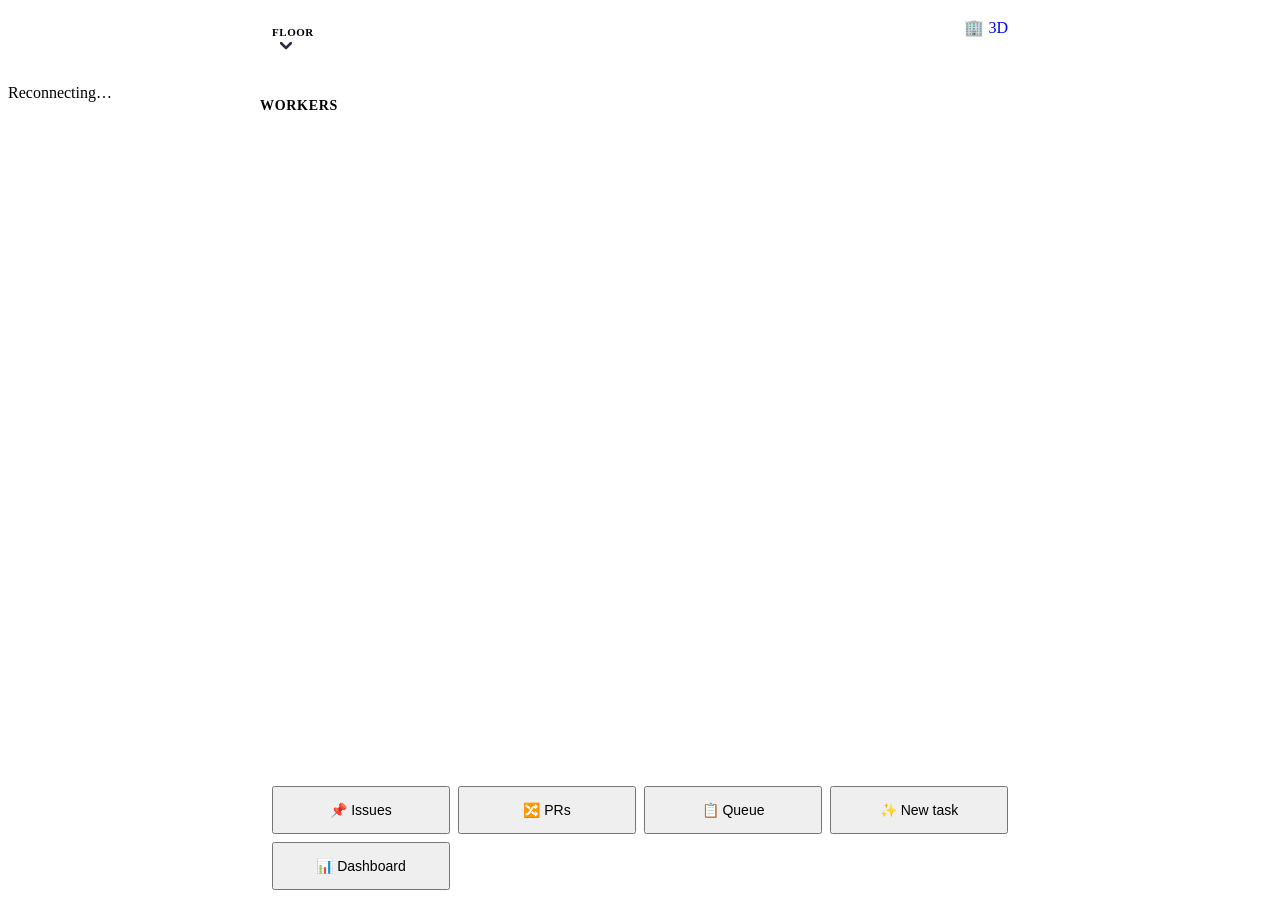
==== src/client/lite.html @ 44d75da7 "feat: Command Center dashboard with aggregated worker overview, cost tracking, and attention view Ad" ====
<!doctype html>
<html lang="en">
  <head>
    <meta charset="UTF-8" />
    <meta name="viewport" content="width=device-width, initial-scale=1, viewport-fit=cover" />
    <meta name="theme-color" content="#fff1de" />
    <title>Agent Office</title>
    <link rel="icon" href="/favicon.svg" />
    <link rel="stylesheet" href="./lite.css" />
  </head>
  <body class="lite">
    <!-- The 2D view (lite.ts): the office without the 3D, for a phone or a computer the 3D is too much for. -->
    <header class="lite-bar">
      <label class="lite-floor" title="The floor you're on: pick another to see its workers">
        <span class="lite-floor-label">Floor</span>
        <select id="floor" aria-label="Floor"></select>
      </label>
      <a id="to-3d" class="btn" href="/?3d=1" title="The 3D office, where you walk around">🏢 3D</a>
    </header>
    <main class="lite-main">
      <p id="floor-meta" class="lite-meta"></p>
      <div id="elsewhere" class="lite-elsewhere hidden"></div>
      <h2 class="lite-h">Workers <span id="waiting-now" class="lite-waiting"></span></h2>
      <ul id="workers" class="lite-workers"></ul>
    </main>
    <nav class="lite-nav" aria-label="Office">
      <button id="btn-issues" class="btn" type="button">📌 Issues <span class="n"></span></button>
      <button id="btn-pulls" class="btn" type="button">🔀 PRs <span class="n"></span></button>
      <button id="btn-queue" class="btn" type="button">📋 Queue <span class="n"></span></button>
      <button id="btn-new" class="btn primary" type="button">✨ New task</button>
      <button id="btn-dashboard" class="btn" type="button">📊 Dashboard</button>
    </nav>
    <div id="dashboard" class="hidden"></div>
    <div id="toasts"></div>
    <div id="conn" class="conn hidden">Reconnecting…</div>
    <div id="modal-root"></div>
    <script type="module" src="./lite.ts"></script>
  </body>
</html>
---- src/client/lite.css ----
@import './styles/base.css';

/* The 2D view (lite.html): a page that scrolls, made for a phone, rather than a HUD over the 3D office. */
html, body { height: auto; min-height: 100%; overflow: auto; }
body.lite { min-height: 100dvh; background: var(--paper); -webkit-tap-highlight-color: transparent; }

.lite-bar { position: sticky; top: 0; z-index: 20; display: flex; align-items: center; gap: 8px; padding: 10px 12px; padding-top: max(10px, env(safe-area-inset-top)); background: var(--paper-2); border-bottom: 3px solid var(--ink); }
.lite-bar .btn { height: 44px; flex: none; text-decoration: none; }
.lite-floor { flex: 1; min-width: 0; display: flex; flex-direction: column; align-items: flex-start; margin: 0; }
.lite-floor-label { font-size: 11px; font-weight: 900; text-transform: uppercase; letter-spacing: .05em; color: var(--muted); }
.lite-floor select {
  width: auto; max-width: 100%; min-width: 0; padding: 0 22px 0 0; border: 0; background: none; color: var(--ink);
  font: 900 19px/1.2 var(--font); text-overflow: ellipsis; appearance: none; -webkit-appearance: none; cursor: pointer;
  background: no-repeat right 2px center / 12px url("data:image/svg+xml,%3Csvg xmlns='http://www.w3.org/2000/svg' viewBox='0 0 12 8'%3E%3Cpath d='M1 1l5 5 5-5' fill='none' stroke='%232b2d42' stroke-width='2.5' stroke-linecap='round' stroke-linejoin='round'/%3E%3C/svg%3E");
}
.lite-floor select:disabled { background-image: none; opacity: 1; cursor: default; }

.lite-main { width: 100%; max-width: 760px; margin: 0 auto; padding: 12px 12px calc(96px + env(safe-area-inset-bottom)); }
.lite-meta { margin: 0 0 10px; font-size: 12px; font-weight: 700; color: var(--muted); white-space: nowrap; overflow: hidden; text-overflow: ellipsis; }
.lite-meta:empty { display: none; }
.lite-elsewhere { display: flex; flex-direction: column; gap: 8px; margin-bottom: 14px; }
.lite-go { justify-content: space-between; min-height: 44px; background: #ffd6e0; white-space: normal; text-align: left; }
.lite-go:hover { background: #ffc2d1; }
.lite-h { display: flex; align-items: baseline; flex-wrap: wrap; gap: 4px 10px; margin: 4px 0 10px; font-size: 14px; font-weight: 900; text-transform: uppercase; letter-spacing: .05em; }
.lite-waiting { font-size: 13px; text-transform: none; letter-spacing: 0; color: #c9184a; }

/* A card per worker, the ones waiting on someone first (see byUrgency). */
.lite-workers { list-style: none; margin: 0; padding: 0; display: flex; flex-direction: column; gap: 10px; }
.lite-worker { display: flex; align-items: stretch; background: #fff; border: 3px solid var(--ink); border-radius: var(--radius); box-shadow: 0 3px 0 var(--ink); overflow: hidden; }
.lite-worker.waiting { box-shadow: 0 3px 0 var(--ink), inset 6px 0 0 var(--bad); }
.lite-worker.done.waiting { box-shadow: 0 3px 0 var(--ink), inset 6px 0 0 var(--good); }
.lite-worker.exited, .lite-worker.offline { background: #f3f1ee; }
.lite-card { flex: 1; min-width: 0; display: flex; align-items: flex-start; gap: 10px; padding: 12px 10px 12px 14px; border: 0; background: none; color: inherit; font: inherit; text-align: left; cursor: pointer; }
.lite-card:active { background: var(--paper-2); }
.lite-card:focus-visible { outline: none; box-shadow: inset 0 0 0 3px var(--accent); }
.lite-card .dot { flex: none; width: 14px; height: 14px; margin-top: 4px; border-radius: 50%; border: 2px solid var(--ink); }
.lite-info { flex: 1; min-width: 0; display: flex; flex-direction: column; gap: 3px; }
.lite-name { font-size: 16px; font-weight: 900; }
.lite-task { font-size: 14px; font-weight: 800; overflow-wrap: anywhere; }
.lite-now { font-size: 13px; font-weight: 700; overflow-wrap: anywhere; display: -webkit-box; -webkit-line-clamp: 3; -webkit-box-orient: vertical; overflow: hidden; }
.lite-worker.needs_input .lite-now { color: #c9184a; }
.lite-sub { font-size: 12px; font-weight: 700; color: var(--muted); overflow-wrap: anywhere; }
.lite-state { flex: none; display: flex; flex-direction: column; align-items: flex-end; gap: 4px; }
.lite-state small { font-size: 11px; font-weight: 800; color: var(--muted); white-space: nowrap; }
.lite-say { flex: none; align-self: center; width: 44px; height: 44px; margin-right: 10px; padding: 0; justify-content: center; font-size: 18px; }
.lite-empty { padding: 28px 12px; text-align: center; font-weight: 800; color: var(--muted); }

.lite-nav { position: fixed; left: 0; right: 0; bottom: 0; z-index: 20; display: grid; grid-template-columns: repeat(4, minmax(0, 1fr)); gap: 8px; padding: 10px 12px; padding-bottom: max(10px, env(safe-area-inset-bottom)); background: var(--paper-2); border-top: 3px solid var(--ink); }
.lite-nav .btn { min-height: 48px; padding: 6px; justify-content: center; flex-wrap: wrap; gap: 4px; white-space: normal; text-align: center; line-height: 1.15; font-size: 14px; }
.lite-nav .n:empty { display: none; }
.lite-nav .n { min-width: 20px; padding: 0 5px; border-radius: 999px; background: var(--ink); color: #fff; font-size: 12px; line-height: 20px; font-variant-numeric: tabular-nums; }
.lite-nav .btn.primary .n { background: #fff; color: var(--ink); }
/* A wide window: the bars line up with the list. */
@media (min-width: 761px) { .lite-bar, .lite-nav { padding-left: calc(50% - 368px); padding-right: calc(50% - 368px); } }

/* The page scrolls here, so what floats over it stays put on the screen. */
#toasts { position: fixed; top: 84px; z-index: 60; width: calc(100% - 24px); }
.toast { text-align: center; }
.conn { position: fixed; top: 84px; z-index: 60; }
.backdrop { z-index: 50; }

/* No zooming in on a box as you tap it (iOS does, for text under 16px). */
.modal textarea, .modal input[type=text], .modal input[type=password], .modal select { font-size: 16px; }
.lite-name .body p { margin: 0 0 12px; font-weight: 700; }

/* On a phone, the big windows take the whole screen; the small ones stay dialogs. */
@media (max-width: 640px) {
  .backdrop { padding: 8px; }
  .backdrop:has(> .modal.term, > .modal.board, > .modal.gh-window, > .modal.desk-changes, > .modal.meeting-window, > .modal[aria-label="Task queue"]) { padding: 0; }
  /* body.lite outranks the windows' own sizes and padding, whatever order the sheets load in. */
  body.lite .modal.term, body.lite .modal.board, body.lite .modal.gh-window, body.lite .modal.desk-changes, body.lite .modal.meeting-window,
  body.lite .modal[aria-label="Task queue"] { width: 100%; height: 100dvh; max-height: 100dvh; border: 0; border-radius: 0; box-shadow: none; }
  .modal { max-height: calc(100dvh - 16px); }
  body.lite .modal.term .term-host { padding: 6px 2px 2px 6px; }
  body.lite .modal.board .body { padding: 10px; overflow-x: auto; }
  .modal.board .column { min-width: 78vw; }
  .modal.board header .board-status { display: none; }
}

/* ---- Command Center / Executive Dashboard -------------------------------------------------- */
#dashboard { display: none; margin: 0 0 12px; padding: 12px; background: var(--paper-2); border: 3px solid var(--ink); border-radius: var(--radius); }
#dashboard:not(.hidden) { display: block; }
.dash-close { float: right; padding: 4px 10px; font-size: 18px; line-height: 1; cursor: pointer; border: 0; background: none; color: var(--muted); }
.dash-grid { display: grid; grid-template-columns: repeat(4, 1fr); gap: 8px; margin-bottom: 12px; }
.dash-card { background: #fff; border: 2px solid var(--ink); border-radius: var(--radius); padding: 10px; text-align: center; }
.dash-card .num { display: block; font-size: 28px; font-weight: 900; line-height: 1; font-variant-numeric: tabular-nums; }
.dash-card .label { display: block; font-size: 11px; font-weight: 800; color: var(--muted); text-transform: uppercase; letter-spacing: .03em; }
.dash-section { margin-bottom: 8px; }
.dash-section h3 { font-size: 13px; font-weight: 900; text-transform: uppercase; letter-spacing: .05em; margin: 0 0 6px; padding: 0; color: var(--ink); }
.dash-table { width: 100%; border-collapse: collapse; font-size: 12px; }
.dash-table th { text-align: left; font-weight: 800; color: var(--muted); font-size: 10px; text-transform: uppercase; padding: 4px 6px; border-bottom: 2px solid var(--muted); }
.dash-table td { padding: 4px 6px; border-bottom: 1px solid var(--border); font-weight: 700; }
.dash-table tr:last-child td { border-bottom: 0; }
.dash-progress { height: 8px; background: var(--border); border-radius: 99px; overflow: hidden; }
.dash-progress .fill { height: 100%; background: var(--ink); border-radius: 99px; }
.budget-ok .fill { background: var(--good); }
.budget-warn .fill { background: #e09; }
.dash-attention { list-style: none; margin: 0; padding: 0; display: flex; flex-direction: column; gap: 6px; }
.dash-attention li { display: flex; align-items: flex-start; gap: 6px; padding: 6px 8px; border: 1px solid var(--border); border-radius: var(--radius); font-size: 12px; }
.dash-attention .att-kind { display: inline-block; padding: 1px 5px; border-radius: 99px; font-size: 10px; font-weight: 800; }
.att-waiting .att-kind { background: #fcc; }
.att-finished .att-kind { background: #cfc; }
.dash-worker-row { display: flex; align-items: center; gap: 6px; padding: 6px 0; }
.dash-worker-name { font-weight: 800; }
.dash-worker-meta { font-size: 11px; color: var(--muted); }
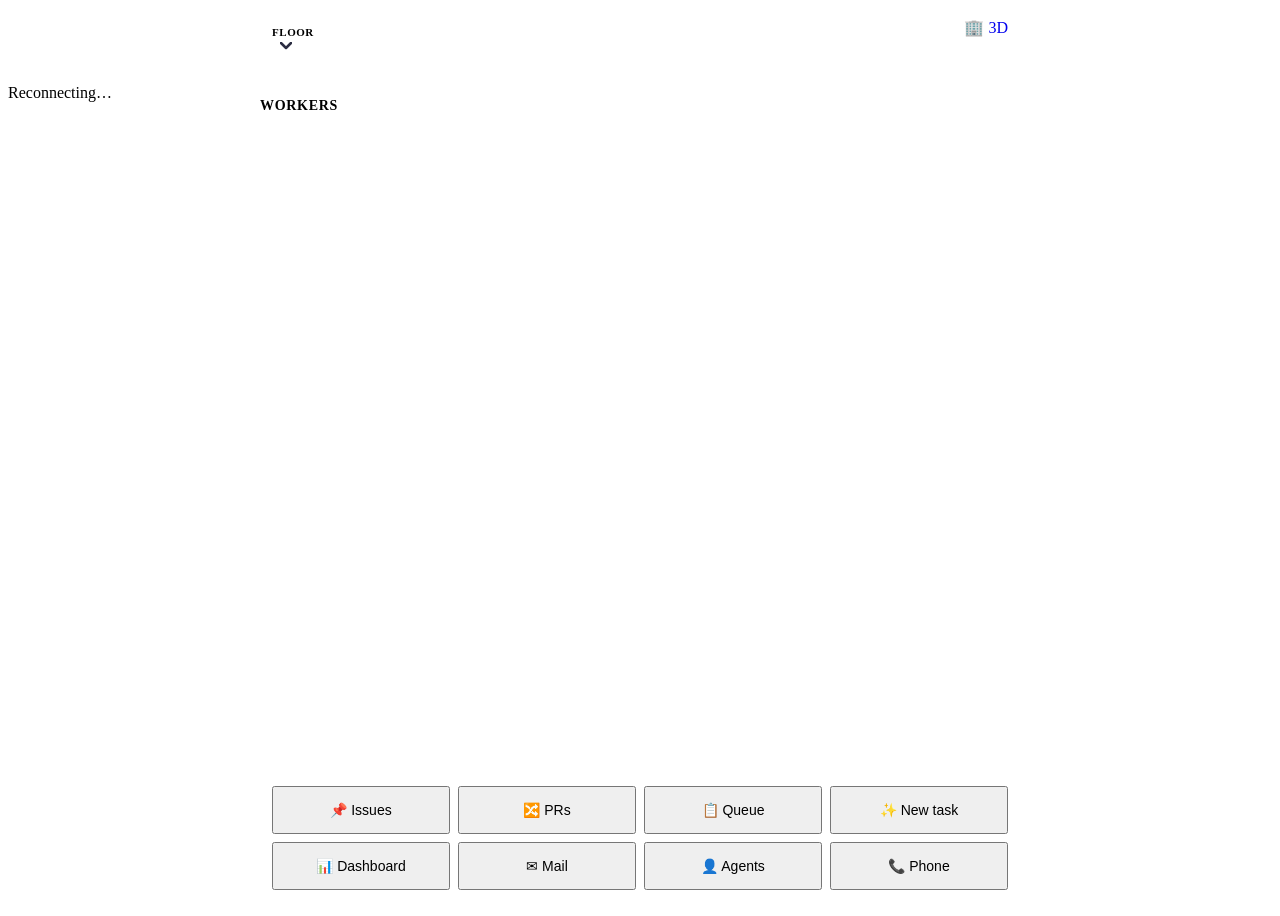
==== commit d4eeb732: "feat: AgentMail inbox, persistent worker roster, phone/SMS panel, approvals, and budget alerts Compl" ====
--- a/src/client/lite.html
+++ b/src/client/lite.html
@@ -29,6 +29,9 @@
       <button id="btn-queue" class="btn" type="button">📋 Queue <span class="n"></span></button>
       <button id="btn-new" class="btn primary" type="button">✨ New task</button>
       <button id="btn-dashboard" class="btn" type="button">📊 Dashboard</button>
+      <button id="btn-mail" class="btn" type="button">✉ Mail <span class="n"></span></button>
+      <button id="btn-roster" class="btn" type="button">👤 Agents</button>
+      <button id="btn-phone" class="btn" type="button">📞 Phone</button>
     </nav>
     <div id="dashboard" class="hidden"></div>
     <div id="toasts"></div>
